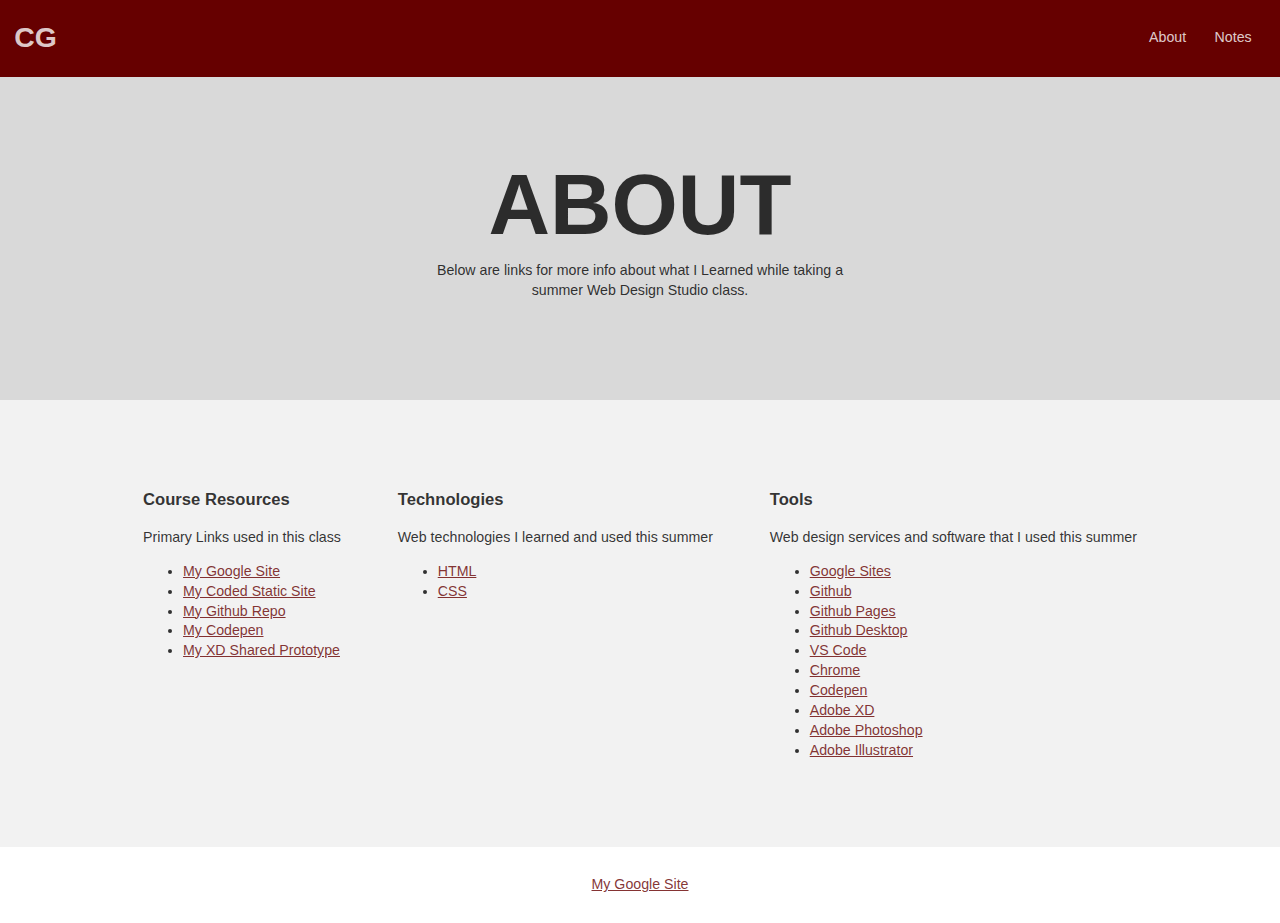
==== about.html @ fa921a34 "added web files" ====
<!doctype html>
<html lang="en">

<head>
    <meta charset="utf-8" />
    <title>Chris G | About</title>
    <meta name="description"
        content="This is an example student website for Chris G, a fictional web design student." />
    <meta name="viewport" content="width=device-width, initial-scale=1" />
    <meta http-equiv="X-UA-Compatible" content="ie=edge" />
    <link href="css/style.css" rel="stylesheet" type="text/css" />
</head>

<body class="page-sub">
    <header>
        <div class="site-id">
            <h1><a href="index.html">CG</a></h1>
        </div>
        <nav class="site-nav">
            <ul>
                <li><a href="index.html">About</a></li>
                <li><a href="notes.html">Notes</a></li>
            </ul>
        </nav>
    </header>
    <main>
        <section class="hero">
            <h2>About</h2>
            <p>Below are links for more info about what I Learned while taking a summer Web Design Studio class.</p>
        </section>
        <section class="coursework">

            <div class="coursework-subsection">
                <h3>Course Resources</h3>
                <p>Primary Links used in this class</p>
                <ul>
                    <li><a href="https://sites.google.com/iolani.org/webdesignstudio-jddesigns/home">My Google Site</a></li>
                    <li><a href="https://iolanichris.github.io/">My Coded Static Site</a></li>
                    <li><a href="https://github.com/iolanichris/iolanichris.github.io">My Github Repo</a></li>
                    <li><a href="https://codepen.io/iolanichris">My Codepen</a></li>
                    <li><a href="https://xd.adobe.com/view/b38c4e6b-1800-4bc7-847e-ec013c47c112-e6df/?fullscreen&hints=off">My XD Shared Prototype</a>
                    </li>
                </ul>
            </div>

            <div class="coursework-subsection">
                <h3>Technologies</h3>
                <p>Web technologies I learned and used this summer</p>
                <ul>
                    <li><a href="https://www.w3schools.com/html/html_intro.asp">HTML</a></li>
                    <li><a href="https://www.w3schools.com/css/css_intro.asp">CSS</a></li>
                </ul>
            </div>

            <div class="coursework-subsection">
                <h3>Tools</h3>
                <p>Web design services and software that I used this summer</p>
                <ul>
                    <li><a href="https://sites.google.com/">Google Sites</a></li>
                    <li><a href="https://github.com/">Github</a></li>
                    <li><a href="https://pages.github.com/">Github Pages</a></li>
                    <li><a href="https://desktop.github.com/">Github Desktop</a></li>
                    <li><a href="https://code.visualstudio.com/">VS Code</a></li>
                    <li><a href="https://www.google.com/chrome/">Chrome</a></li>
                    <li><a href="https://codepen.io">Codepen</a></li>
                    <li><a href="https://www.adobe.com/products/xd.html">Adobe XD</a></li>
                    <li><a href="https://www.adobe.com/products/photoshop.html">Adobe Photoshop</a></li>
                    <li><a href="https://www.adobe.com/products/illustrator.html">Adobe Illustrator</a></li>
            </div>

        </section>
    </main>

    <footer>
        <nav class="social-nav">
            <ul>
                <li><a href="https://sites.google.com/iolani.org/webdesignstudio-jddesigns/home">My Google Site</a></li>
            </ul>
        </nav>
    </footer>
</body>

</html>
---- css/style.css ----
/* GLOBAL RESET */
* { box-sizing: border-box; }
body { margin: 0; }

/* GLOBAL COLORS */
body { color: rgba(0, 0, 0, 0.8); }
a { color: rgba(102, 0, 0, .8); }
a:hover { color: rgba(102, 0, 0, 1); }

/* GLOBAL TYPOGRAPHY */ 
body {
  font-family: Helvetica, Arial, sans-serif;
  font-size: 88.75%; /* 14px */
  line-height: 1.4;
}

/* RESPONSIVE IMAGES */
img {
    max-width: 100%;
    height: auto;
}

/* BUTTONS */
.button {
    display: inline-block;
    padding: 1em 2em;
    text-decoration: none;
    background-color: rgba(102, 0, 0, .8);;
    color: white;
    border-radius: 5px;
}
.button:hover {
    background-color: rgba(102, 0, 0, 1);
    color: white;
}
.button.dark {
    color: rgba(102, 0, 0, 1);
    background-color: rgba(255, 255, 255,.8);
}
.button.dark:hover {
    background-color: rgba(255, 255, 255,1);
}

/* SITE STRUCTURE */

header {
    background-color: rgba(102, 0, 0, 1);
    color: rgba(0, 0, 0, 0.8); 
    padding: 1em;
    display: grid;
    grid-template-columns: 1fr 1fr;
    align-items: center;
}

header a {
    color: rgba(255, 255, 255, 0.8);
    text-decoration: none;
}

header a:hover {
    color: rgba(255, 255, 255, 1);
}


/* SITE ID */
.site-id h1 {
    margin: 0;
}

/* SITE NAV */
.site-nav ul {
    display: flex;
    justify-content: flex-end;
    margin: 0;
    padding: 0;
    list-style: none;
}

.site-nav  a {
    display: block;
    padding: 1em;
}

/* MAIN */
main {
    background: rgba(0,0,0,.05);
}

/* HERO SECTION */
.hero {
    background-color: rgba(102, 0, 0, 1);
    text-align: center;
    color: white;
    padding: 6em 1em;
}

.hero h2 {
    font-size: 6em;
    line-height: 1;
    text-transform: uppercase;
    margin: 0 auto;
}

.hero p {
    max-width: 30em;
    margin: 1em auto;
}

/* COURSES SECTION */
.courses {
    padding: 6em 1em;
    display: grid;
    justify-content: center;
    text-align: center;
}

.courses ul {
    max-width: 400px;
    margin: 0 auto;
    padding: 0;
    list-style: none;
}

.courses img{
    display: block;
    margin-bottom: 1em;
}

/* FOOTER */
footer {
    border-top: 1px solid rgba(0,0,0,.05);
    padding: 1em;
}

/* SOCIAL NAV */
.social-nav ul {
    margin: 0;
    padding: 0;
    display: flex;
    justify-content: center;
    list-style: none;
}

.social-nav  a {
    display: block;
    padding: 1em;
}

/* LAYOUT */
.container {
    max-width: 1000px;
    margin: 0 auto;
}

section {
    padding: 3em 1em;
}

/* SIDEBAR/ASIDE */
aside {
    padding: 2em 0;
  }
  
@media (min-width: 768px) {
    .two-col-sidebar {
        display: grid;
        grid-template-columns: 20em auto;
    }
    .two-col-sidebar aside {
        border-right: 1px solid rgba(0, 0, 0, 0.1);
        margin: 0 3em 2em 0;
        padding: .3em 2em 0 0;
    }
}

/* HOME PAGE */

.page-home header {
    background-color: transparent;
    position: absolute;
    width: 100%;
}

.page-home .hero {
    /* background-image:url('../images/greenleaves.jpg'); */
    padding-top: 10em;
}


/* SUB PAGES */
.page-sub .hero {
    background-color:rgba(0, 0, 0, 0.1);
    color: rgba(0, 0, 0, 0.8);
}

/* COURSE PAGES WITH MULTIPLE PROJECT LISTS */
.coursework {
    padding: 3em 1em;
    display: flex;
    justify-content: center;
    flex-wrap: wrap;
}

.coursework-subsection {
    margin: 2em;
}

/* CODE BLOCKS */

pre code {
    width: 100%;
    display: block;
    border: 1px solid #ddd;
    background-color: #fff;
    padding: 1em 3em;
    margin-bottom: 1em;
    line-height: 1.5;
  }

.markup-box {
    border: 1px solid #ddd;
    border-radius: 5px;
    background-color: #fff;
    padding: 1em 3em;
    margin-bottom: 1em;
}

/* DEFINITION LISTS */
dt {
    font-weight: bold;
    margin-top: 1em;
}
dd {
    margin: 0;
}

/* FOR DEV PURPOSES */
/* body * {
    background-color: rgba(0,0,0,.05) !important;
    border: 1px solid rgba(0,0,0,.1) !important;
    color: rgba(0,0,0,.5) !important;
} */
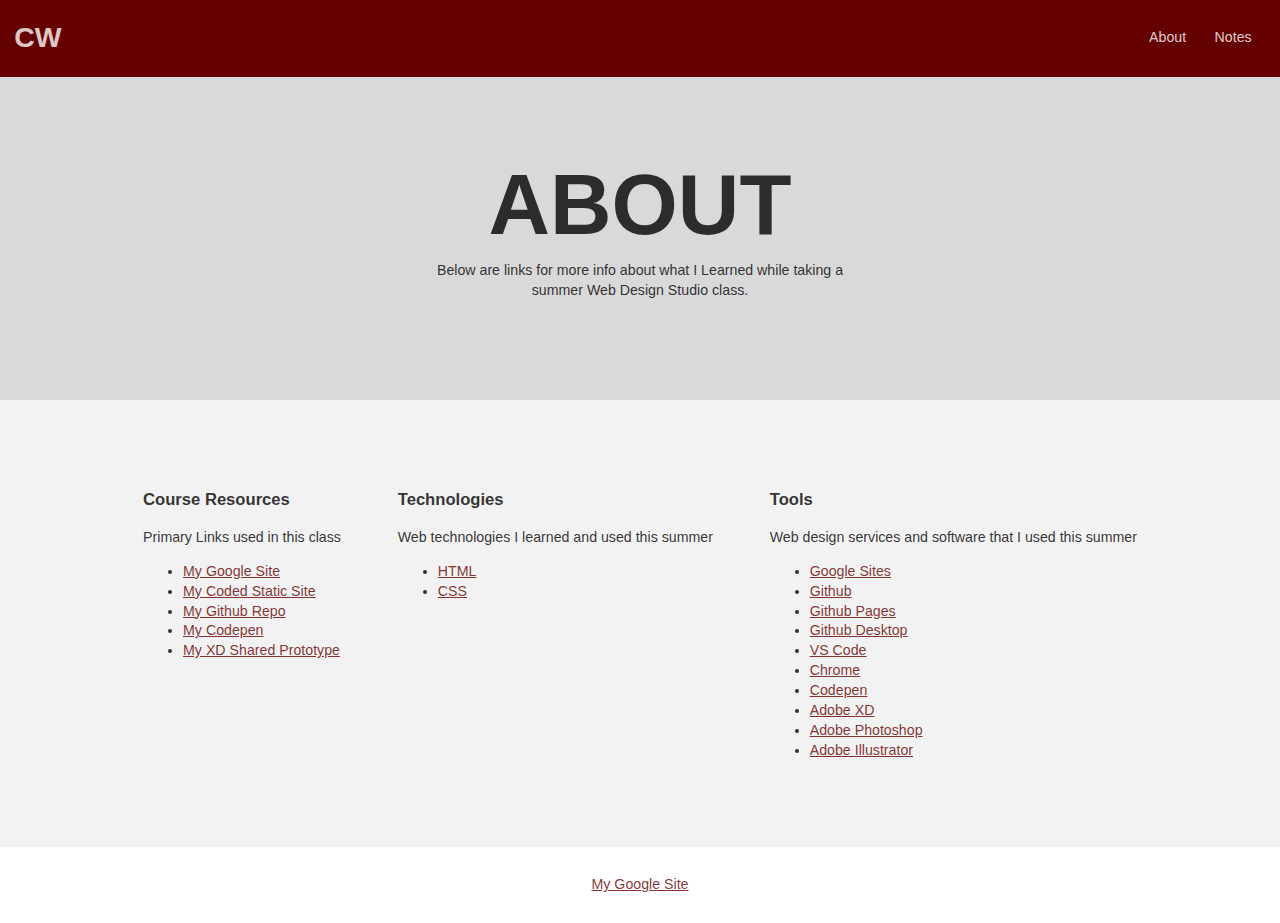
==== commit b2579119: "fixed readme link" ====
--- a/about.html
+++ b/about.html
@@ -3,7 +3,7 @@
 
 <head>
     <meta charset="utf-8" />
-    <title>Chris G | About</title>
+    <title>Chloe W | About</title>
     <meta name="description"
         content="This is an example student website for Chris G, a fictional web design student." />
     <meta name="viewport" content="width=device-width, initial-scale=1" />
@@ -14,7 +14,7 @@
 <body class="page-sub">
     <header>
         <div class="site-id">
-            <h1><a href="index.html">CG</a></h1>
+            <h1><a href="index.html">CW</a></h1>
         </div>
         <nav class="site-nav">
             <ul>
